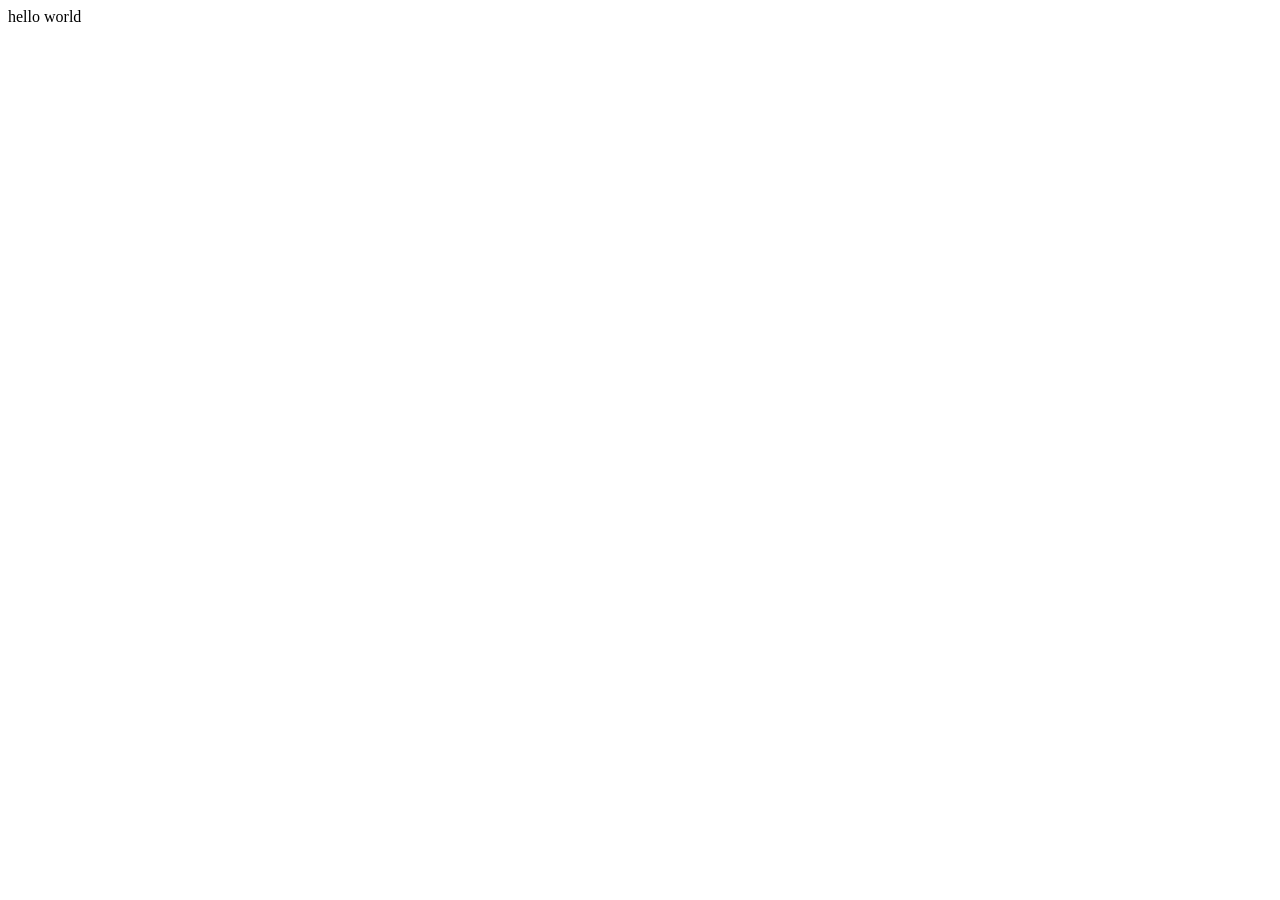
==== index.html @ 84251ca3 "new calculator" ====
<!doctype html>
<html lang="en">
  <head>
    <meta charset="UTF-8" />
    <meta name="viewport" content="width=device-width, initial-scale=1.0" />
    <title>Document</title>
    <script src="script.js"></script>
  </head>
  <body>
    hello world
  </body>
</html>
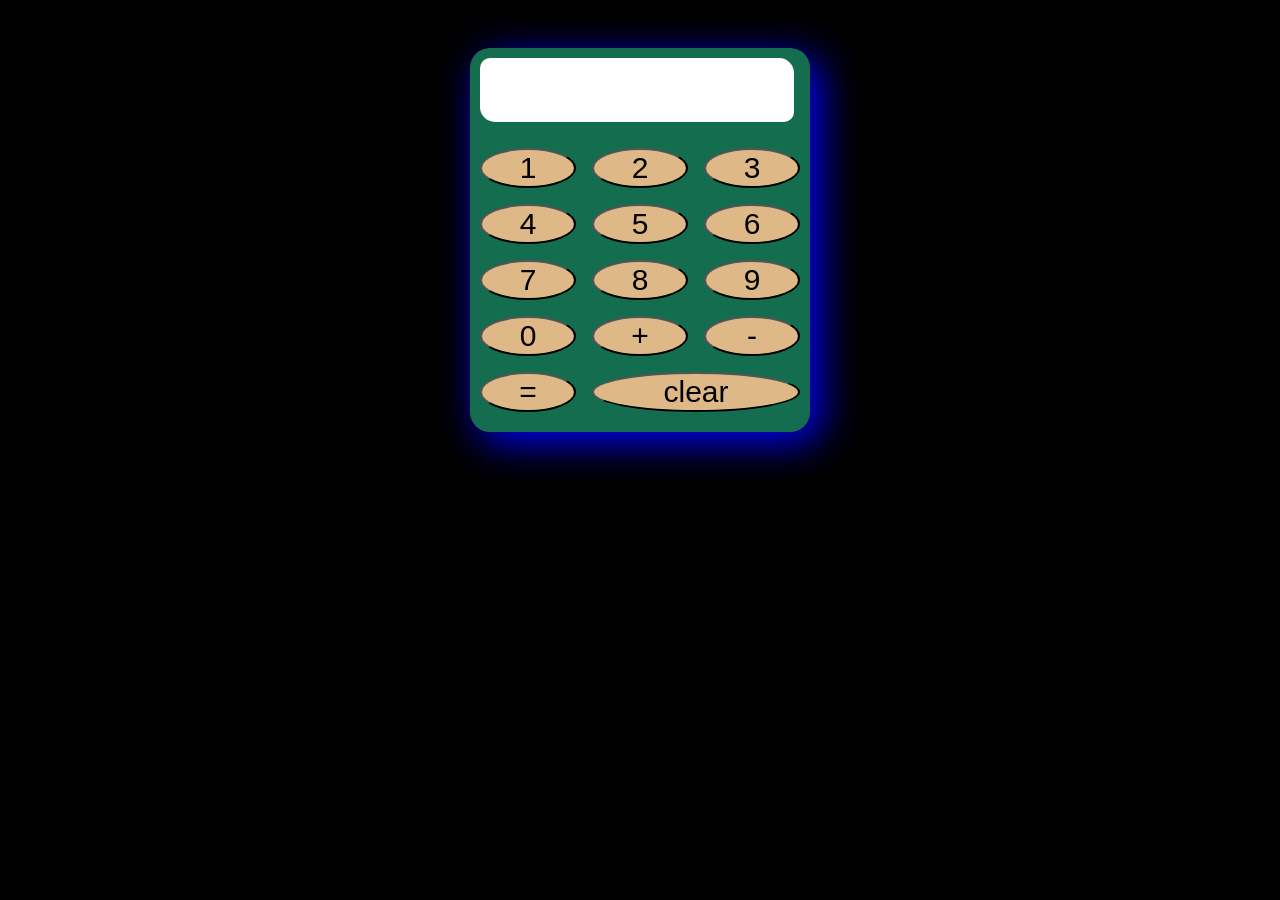
==== commit 16267842: "deleted unused file and renamed html file" ====
--- a/index.html
+++ b/index.html
@@ -1,12 +1,32 @@
-<!doctype html>
+<!DOCTYPE html>
 <html lang="en">
-  <head>
-    <meta charset="UTF-8" />
-    <meta name="viewport" content="width=device-width, initial-scale=1.0" />
-    <title>Document</title>
-    <script src="script.js"></script>
-  </head>
-  <body>
-    hello world
-  </body>
-</html>
+<head>
+    <meta charset="UTF-8">
+    <meta name="viewport" content="width=device-width, initial-scale=1.0">
+    <link rel="stylesheet" href="cal.css">
+    <script defer src="real.js"></script>
+    <title>Calculator</title>
+</head>
+<body>
+    <div class="cal">
+        <div class="input">
+            <input type="text">
+        </div>
+        <div class="button">
+                <button value="1">1</button>
+                <button value="2">2</button>
+                <button value="3">3</button>
+                <button value="4">4</button>
+                <button value="5">5</button>
+                <button value="6">6</button>
+                <button value="7">7</button>
+                <button value="8">8</button>
+                <button value="9">9</button>
+                <button value="0">0</button><button value="+">+</button>
+                <button value="-">-</button>
+                <button value="">=</button>
+                <button value="" id="clear">clear</button>
+        </div>
+    </div>
+</body>
+</html>
--- a/cal.css
+++ b/cal.css
@@ -0,0 +1,37 @@
+body{
+    background-color: black;
+}
+.cal{
+    background-color: rgb(20, 109, 79);
+    max-width: 320px;
+    max-height: 450px;
+    padding: 10px 10px 20px 10px;
+    border-radius: 20px;
+    box-shadow: 10px 10px 40px blue;
+    margin: 3rem auto;
+}
+input{
+    font-size: 40px;
+    margin-bottom: 10px ;
+    padding :7px;
+    width: 300px;
+    height: 50px;
+    border-radius: 10px 15px;
+    border: none;
+}
+.button {
+    display: grid;
+    grid-template-columns: repeat(3, 1fr);
+    gap: 1rem;
+    padding: 1rem 0rem 0rem 0rem;
+}
+button{
+    /* height: 50px;
+    width: 50px; */
+    background-color: burlywood;
+    border-radius: 100%;
+    font-size: 30px;
+}
+#clear{
+    grid-column: 2/4;
+}
